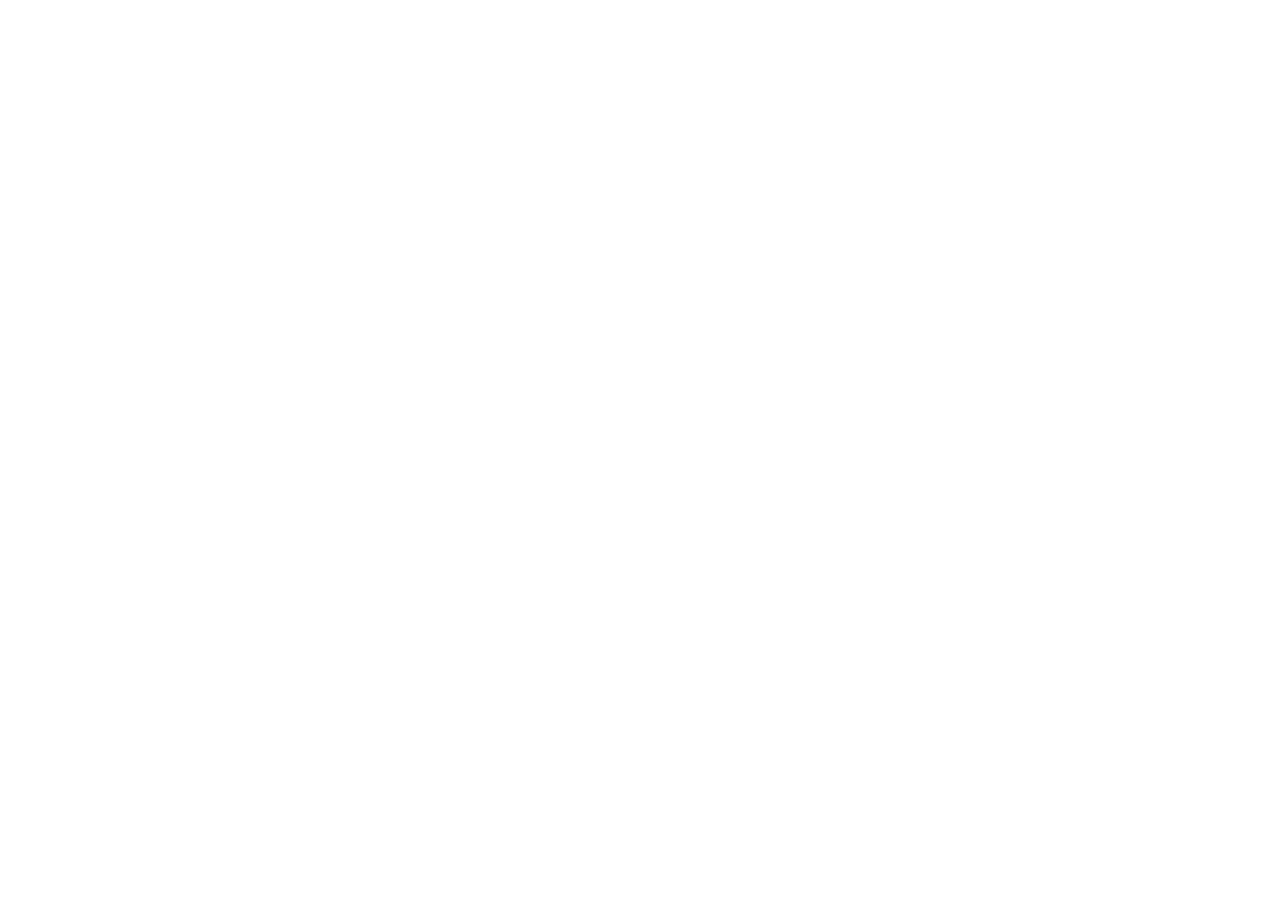
==== index.html @ 6cc59d46 "added GameManager" ====
<!doctype html>

<html lang="en">
<head>
  <meta charset="utf-8">

  <title>Deck of Cards</title>
  <meta name="description" content="Deck of Cards">
  <meta name="author" content="Jakub Kozlowski">

 <!--  <link rel="stylesheet" href="css/styles.css?v=1.0"> -->

</head>

<body>
  <script src="js/Card.js"></script>
  <script src="js/CardStack.js"></script>
  <script src="js/GameManager.js"></script>

  <script>
  	//sandbox - testing scripts

	let dealer = new GameManager();
	var deck1 = dealer.generateDeck();
	var deck2 = dealer.generateDeck();


	dealer.initialize();


  </script>

</body>
</html>
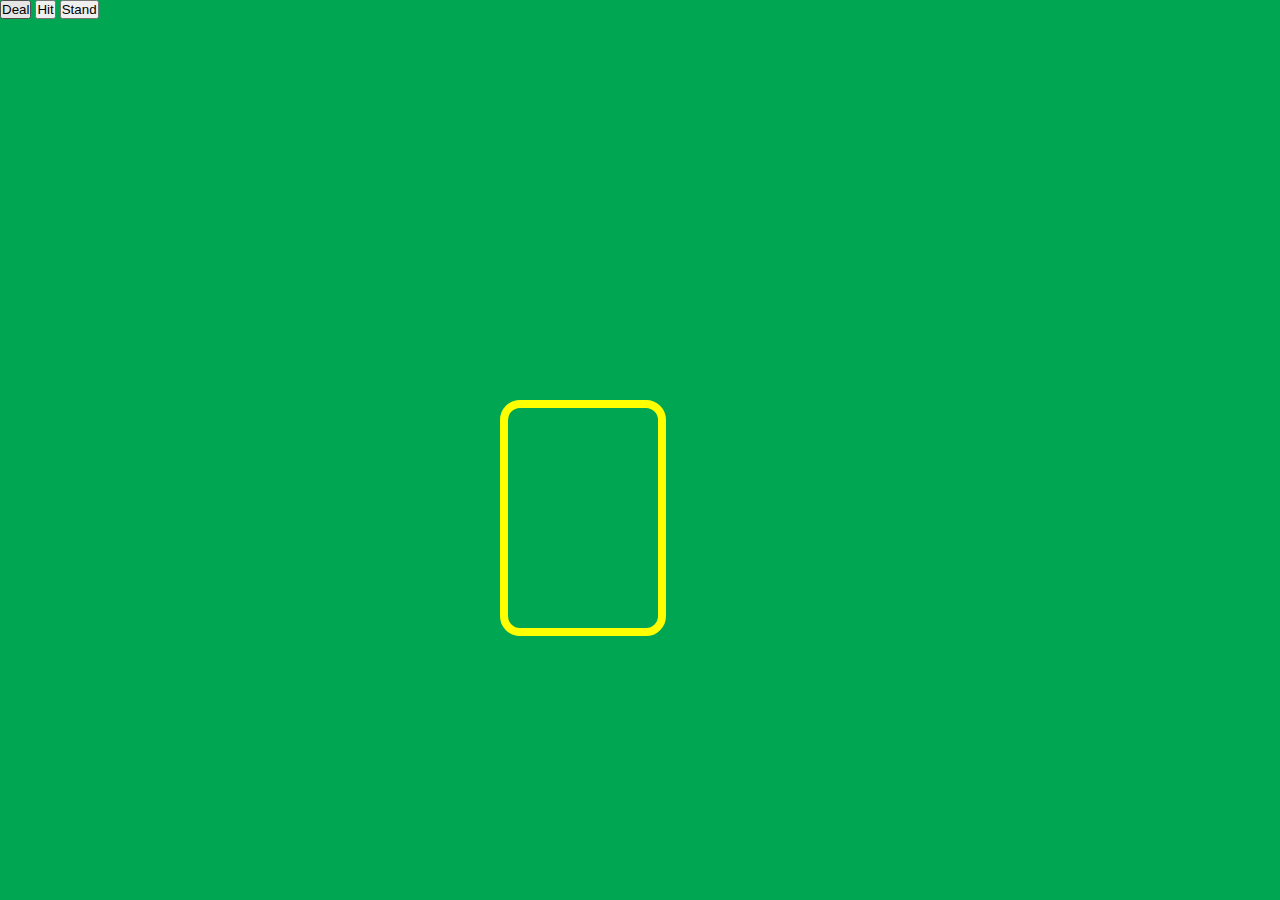
==== commit f1c46313: "testing some unicode graphics, added css, added console logs for gameplay" ====
--- a/index.html
+++ b/index.html
@@ -6,29 +6,46 @@
 
   <title>Deck of Cards</title>
   <meta name="description" content="Deck of Cards">
-  <meta name="author" content="Jakub Kozlowski">
+  <meta name="author" content="JakubKozlowski@hotmail.com">
 
- <!--  <link rel="stylesheet" href="css/styles.css?v=1.0"> -->
+  <script src="js/Card.js"></script>
+  <script src="js/CardStack.js"></script>
+  <script src="js/CardManager.js"></script>
+  <script src="js/GameManager.js"></script>
 
+  <link rel="stylesheet" href="css/cards.css?v=1.212">
+
+	<script>
+		//sandbox - testing scripts
+
+		let dealer = new GameManager();
+		dealer.initialize();
+
+    function dealHandler(){
+      dealer.dealHand();
+    }
+
+    function hitHandler(){
+      dealer.hit();
+    }
+
+    function standHandler(){
+      dealer.stand();
+    }
+
+	</script>
 </head>
 
 <body>
-  <script src="js/Card.js"></script>
-  <script src="js/CardStack.js"></script>
-  <script src="js/GameManager.js"></script>
 
-  <script>
-  	//sandbox - testing scripts
+  <button onclick="dealHandler();">Deal</button>
+  <button onclick="hitHandler();">Hit</button>
+  <button onclick="standHandler();">Stand</button>
 
-	let dealer = new GameManager();
-	var deck1 = dealer.generateDeck();
-	var deck2 = dealer.generateDeck();
+	<div class="cardplaceholder"></div>
 
-
-	dealer.initialize();
-
-
-  </script>
+ 
+  
 
 </body>
 </html>--- a/css/cards.css
+++ b/css/cards.css
@@ -0,0 +1,86 @@
+* {margin: 0; padding: 0;}
+ 
+body {
+  background: #00a651;
+}
+ 
+
+.cardplaceholder{
+
+  position: relative;
+  float: left;
+  margin-right: 10px;
+  width: 150px;
+  height: 220px;
+  border-radius: 20px;
+  position: absolute;
+  top:400px;
+  left:500px;
+  
+  border:8px solid yellow;
+}
+
+.card {
+  position: relative;
+  float: left;
+  margin-right: 10px;
+  width: 150px;
+  height: 220px;
+  border-radius: 10px;
+  background: #fff;
+  box-shadow: 6px 5px 17px black;
+}
+
+.card p {
+  text-align: center;
+  font-size: 8em;
+  font-family:  Georgia, Times New Roman, serif;
+  font-family: monospace; 
+  position: relative;
+  top:.3em;
+}
+
+.card .suit.top{
+
+  position: absolute;
+  top:1.5em;
+  left:10px;
+  font-size:1.5em;
+  font-family: "Helvetica Neue",Helvetica,Roboto,Arial,sans-serif;
+  font-family: monospace; 
+  text-align: center;
+
+}
+
+.card .rank.top{
+
+  position: absolute;
+  top:8px;
+  left:10px;
+  font-size:1.5em;
+  font-family: "Helvetica Neue",Helvetica,Roboto,Arial,sans-serif;
+  font-family: monospace; 
+  text-align: center;
+
+}
+
+.card .rank.center{
+
+  text-align: center;
+  font-size: 8em;
+  font-family:  Georgia, Times New Roman, serif;
+  font-family: monospace; 
+  position: relative;
+  top:.3em;
+
+}
+
+.card .suit.bottom{
+
+  position: absolute;
+  bottom:10px;
+  right:10px;
+  font-size:1.5em;
+  font-family: monospace; 
+
+}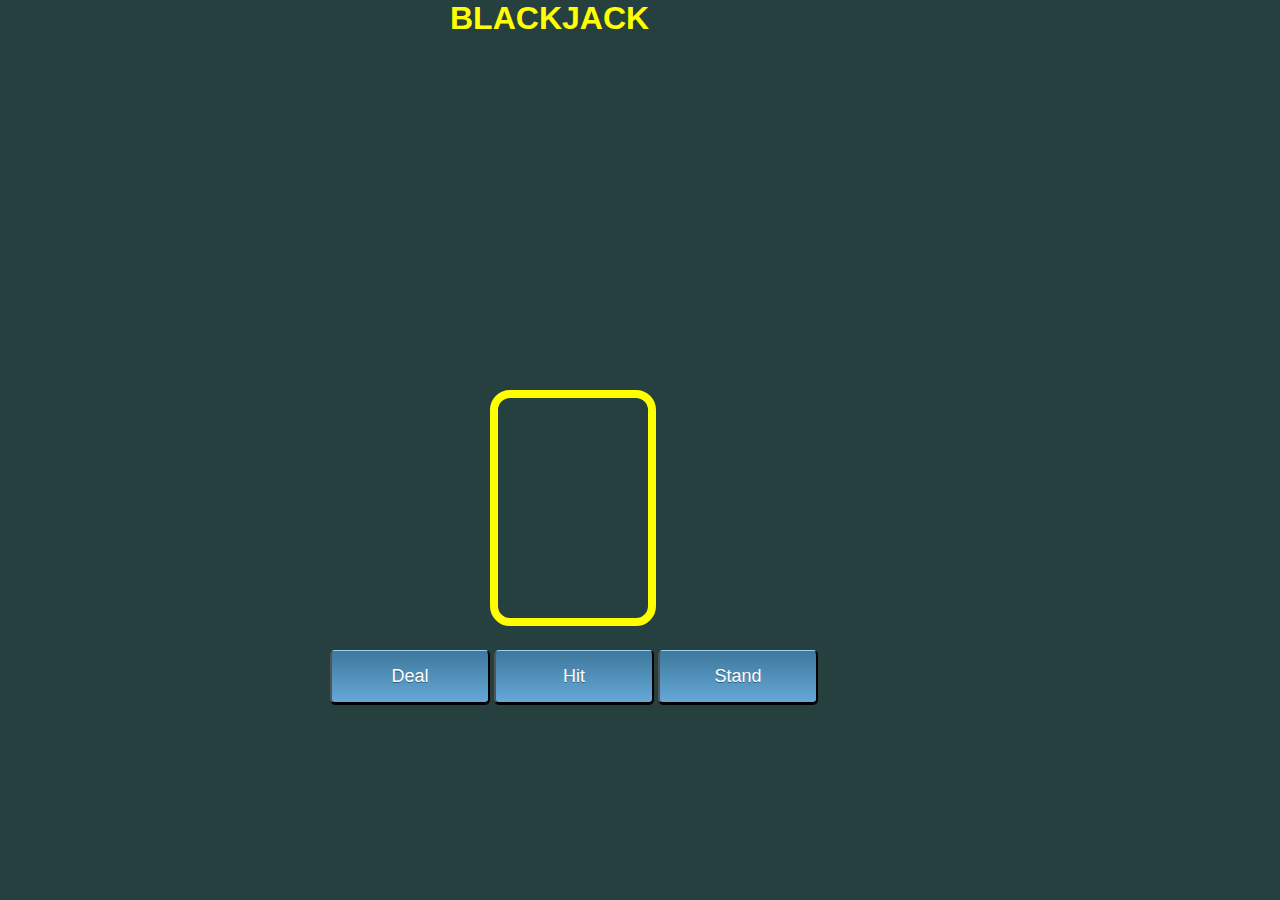
==== commit bf07841c: "Merge pull request #8 from kubakoz/optimizations" ====
--- a/index.html
+++ b/index.html
@@ -12,39 +12,85 @@
   <script src="js/CardStack.js"></script>
   <script src="js/CardManager.js"></script>
   <script src="js/GameManager.js"></script>
+  <script src="js/Graphics.js"></script>
+  <script src="js/Audio.js"></script>
 
   <link rel="stylesheet" href="css/cards.css?v=1.212">
 
 	<script>
 		//sandbox - testing scripts
 
-		let dealer = new GameManager();
-		dealer.initialize();
+
+  
+    let buttonsActive= true;
+
+    function timeOutButtons(){
+
+      let active = buttonsActive;
+
+      if(buttonsActive){
+        buttonsActive = false;
+        setTimeout(()=>{
+          buttonsActive = true;
+        }, 1200);
+      }
+      return active;
+    }
+
+		let game = new GameManager();
+		game.initialize();
+
+
+    gfx = new Graphics();
+    
 
     function dealHandler(){
-      dealer.dealHand();
+      if(timeOutButtons())
+        game.dealHand();      
     }
 
     function hitHandler(){
-      dealer.hit();
+      if(timeOutButtons())
+        game.hit();      
     }
 
     function standHandler(){
-      dealer.stand();
+      if(timeOutButtons())
+        game.stand();
     }
+
+    document.addEventListener("keydown", keyDownTextField, false);
+
+    function keyDownTextField(e) {
+      var keyCode = e.keyCode;
+      
+      if(keyCode == 37){
+        dealHandler();
+      }
+      if(keyCode == 40){
+        hitHandler();
+      }
+      if(keyCode == 39){
+        standHandler();
+      }
+    }
+
 
 	</script>
 </head>
 
 <body>
 
-  <button onclick="dealHandler();">Deal</button>
-  <button onclick="hitHandler();">Hit</button>
-  <button onclick="standHandler();">Stand</button>
+  <h1 class="title">BLACKJACK</h1>
+
 
 	<div class="cardplaceholder"></div>
 
- 
+  <div class="buttons">
+    <button onclick="dealHandler();" class="button">Deal</button>
+    <button onclick="hitHandler();" class="button">Hit</button>
+    <button onclick="standHandler();" class="button">Stand</button>
+  </div>
   
 
 </body>
--- a/css/cards.css
+++ b/css/cards.css
@@ -1,7 +1,8 @@
 * {margin: 0; padding: 0;}
  
 body {
-  background: #00a651;
+  background: #263f3f;
+  overflow-x: hidden;
 }
  
 
@@ -14,21 +15,88 @@
   height: 220px;
   border-radius: 20px;
   position: absolute;
-  top:400px;
-  left:500px;
+  top:390px;
+  left:490px;
   
   border:8px solid yellow;
 }
 
-.card {
+.title{
+  color:yellow;
+  font-family: "Arial Black", Gadget, sans-serif;
+  position: absolute;
+  left:450px;
+}
+
+.buttons{
   position: relative;
   float: left;
+  margin-right: 10px;
+  
+  height: 220px;
+  position: absolute;
+  top:650px;
+  left:330px;
+  
+}
+
+.button {
+   border-top: 1px solid #96d1f8;
+   background: #65a9d7;
+   background: -webkit-gradient(linear, left top, left bottom, from(#3e779d), to(#65a9d7));
+   background: -webkit-linear-gradient(top, #3e779d, #65a9d7);
+   background: -moz-linear-gradient(top, #3e779d, #65a9d7);
+   background: -ms-linear-gradient(top, #3e779d, #65a9d7);
+   background: -o-linear-gradient(top, #3e779d, #65a9d7);
+   padding: 15px 30px;
+   -webkit-border-radius: 5px;
+   -moz-border-radius: 5px;
+   border-radius: 5px;
+   -webkit-box-shadow: rgba(0,0,0,1) 0 1px 0;
+   -moz-box-shadow: rgba(0,0,0,1) 0 1px 0;
+   box-shadow: rgba(0,0,0,1) 0 1px 0;
+   text-shadow: rgba(0,0,0,.4) 0 1px 0;
+   color: white;
+   font-size: 18px;
+   text-decoration: none;
+   vertical-align: middle;
+   width:160px;
+   }
+.button:hover {
+   border-top-color: #28597a;
+   background: #28597a;
+   color: #ccc;
+   }
+.button:active {
+   border-top-color: #1b435e;
+   background: #1b435e;
+   }
+
+
+.card {
+  position: absolute;
   margin-right: 10px;
   width: 150px;
   height: 220px;
   border-radius: 10px;
   background: #fff;
   box-shadow: 6px 5px 17px black;
+  transition: left 1s, top 1.1s;
+}
+
+.card.down{
+  background-color: darkred;
+}
+
+.card.down .suit{
+  display: none;
+}
+.card.down .rank{
+  display: none;
+}
+
+.red {
+  color:maroon;
 }
 
 .card p {
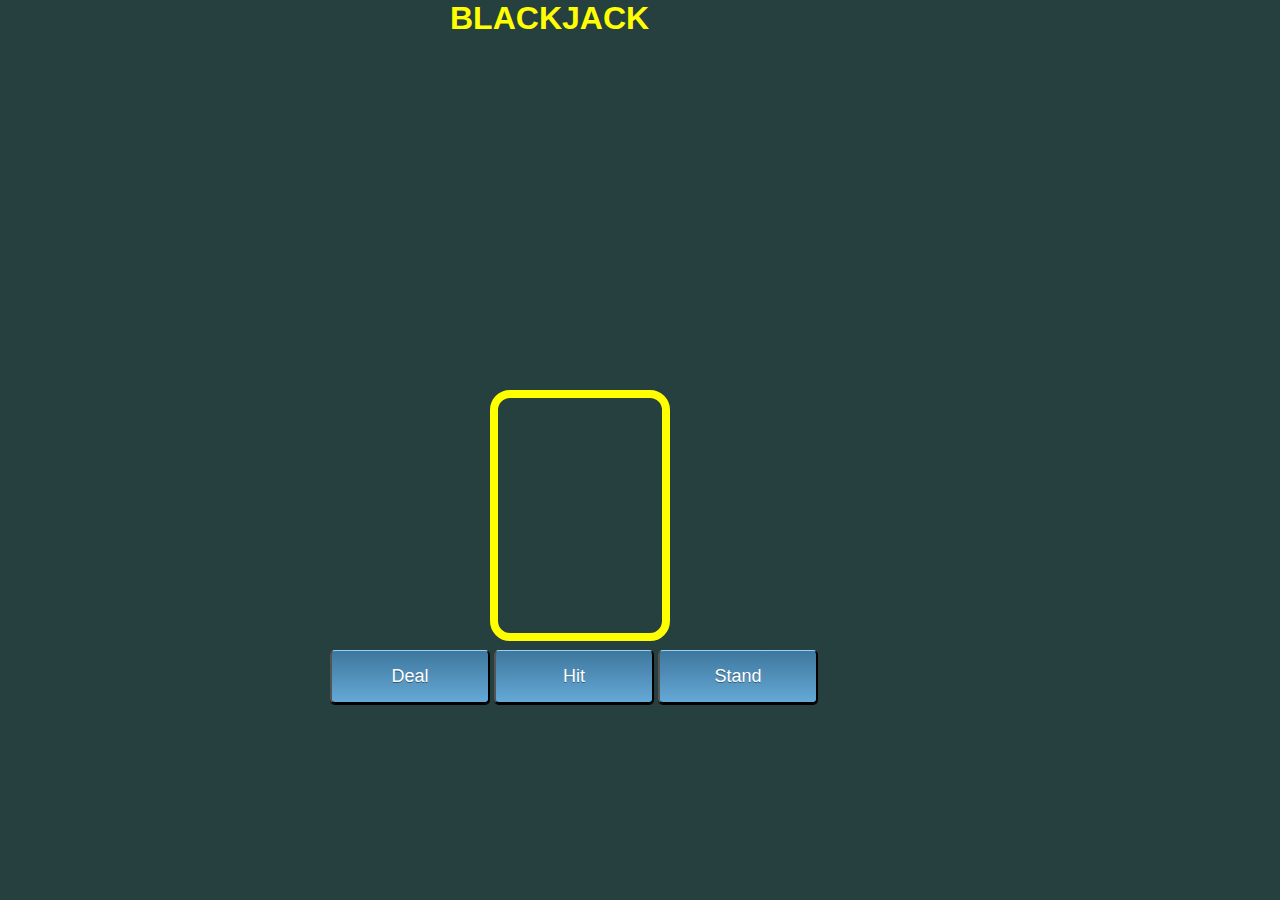
==== commit 31d1c267: "re-organized card logic - added VisualDeck layer" ====
--- a/index.html
+++ b/index.html
@@ -14,6 +14,7 @@
   <script src="js/GameManager.js"></script>
   <script src="js/Graphics.js"></script>
   <script src="js/Audio.js"></script>
+  <script src="js/VisualizedDeck.js"></script>
 
   <link rel="stylesheet" href="css/cards.css?v=1.212">
 
@@ -30,18 +31,29 @@
 
       if(buttonsActive){
         buttonsActive = false;
+        hideButtons();
         setTimeout(()=>{
           buttonsActive = true;
-        }, 1200);
+          showButtons();
+        }, 500);
       }
       return active;
+    }
+
+    function showButtons(){
+       let elm = document.getElementById("buttons");
+       elm.style.opacity = 1;
+    }
+
+
+    function hideButtons(){
+       let elm = document.getElementById("buttons");
+       elm.style.opacity = 0.3;
     }
 
 		let game = new GameManager();
 		game.initialize();
 
-
-    gfx = new Graphics();
     
 
     function dealHandler(){
@@ -86,7 +98,7 @@
 
 	<div class="cardplaceholder"></div>
 
-  <div class="buttons">
+  <div class="buttons" id="buttons">
     <button onclick="dealHandler();" class="button">Deal</button>
     <button onclick="hitHandler();" class="button">Hit</button>
     <button onclick="standHandler();" class="button">Stand</button>
--- a/css/cards.css
+++ b/css/cards.css
@@ -11,8 +11,8 @@
   position: relative;
   float: left;
   margin-right: 10px;
-  width: 150px;
-  height: 220px;
+  width: 164px;
+  height: 235px;
   border-radius: 20px;
   position: absolute;
   top:390px;
@@ -78,14 +78,32 @@
   margin-right: 10px;
   width: 150px;
   height: 220px;
-  border-radius: 10px;
+  border-radius: 12px;
   background: #fff;
   box-shadow: 6px 5px 17px black;
   transition: left 1s, top 1.1s;
+
+
+  border:6px solid #ffffff;
 }
 
 .card.down{
   background-color: darkred;
+  /*background: linear-gradient(135deg, darkred 25%, rgba(0, 0, 0, 0) 25.1%), linear-gradient(225deg, darkred 25%, rgba(0, 0, 0, 0) 25.1%), linear-gradient(315deg, darkred 25%, rgba(0, 0, 0, 0) 25.1%), linear-gradient(45deg, darkred 25%, rgba(0, 0, 0, 0) 25.1%), #ffffff;
+  background-size: 20px 20px;
+  background-position: -20px 0, -20px 0, 0;*/
+
+/*    background: linear-gradient(45deg, #dde 12%, transparent 0, transparent 88%, #dde 0), linear-gradient(135deg, transparent 37%, #aab 0, #aab 63%, transparent 0), linear-gradient(45deg, transparent 37%, #dde 0, #dde 63%, transparent 0), #335;
+    background-size: 40px 40px;*/
+
+/*    background-color: #2A56A6;
+    background-image: repeating-linear-gradient(45deg, rgba(0,0,0,0.2) 2px, transparent 2.5px), repeating-linear-gradient(-45deg, rgba(0,0,0,0.2) 2px, transparent 2.5px), linear-gradient(to bottom, rgba(255,255,255,0.5) 1px, transparent 0), linear-gradient(to bottom, rgba(255,255,255,0.5) 1px, transparent 0), linear-gradient(to right, rgba(255,255,255,0.5) 1px, transparent 0), linear-gradient(to right, rgba(255,255,255,0.5) 1px, transparent 0), linear-gradient(to right, #1c4489 40px, transparent 0), linear-gradient(to right, rgba(255,255,255,0.5) 2px, transparent 0);
+    background-size: auto, auto, 50px 50px, 50px 50px, 50px 50px, 50px 50px, 80px 80px, 50px 50px;
+    background-position: 0 0, 0 0, 0 0, 0 10px, 0 0, 10px 0, 0 10px, 5px 0;*/
+
+/*background: repeating-linear-gradient(-45deg, transparent, transparent 1em, rgba(127, 215, 245, 0.4) 0, rgba(127, 215, 245, 0.1) 2em, transparent 0, transparent 1em, rgba(127, 215, 245, 0.3) 0, rgba(127, 215, 245, 0.2) 4em, transparent 0, transparent 1em, rgba(192, 235, 250, 0.6) 0, rgba(192, 235, 250, 0.2) 2em), repeating-linear-gradient(45deg, transparent, transparent 1em, rgba(127, 215, 245, 0.4) 0, rgba(127, 215, 245, 0.1) 2em, transparent 0, transparent 1em, rgba(127, 215, 245, 0.3) 0, rgba(127, 215, 245, 0.2) 4em, transparent 0, transparent 1em, rgba(192, 235, 250, 0.4) 0, rgba(192, 235, 250, 0.1) 2em), #FFF;
+background-blend-mode: multiply;*/
+
 }
 
 .card.down .suit{
